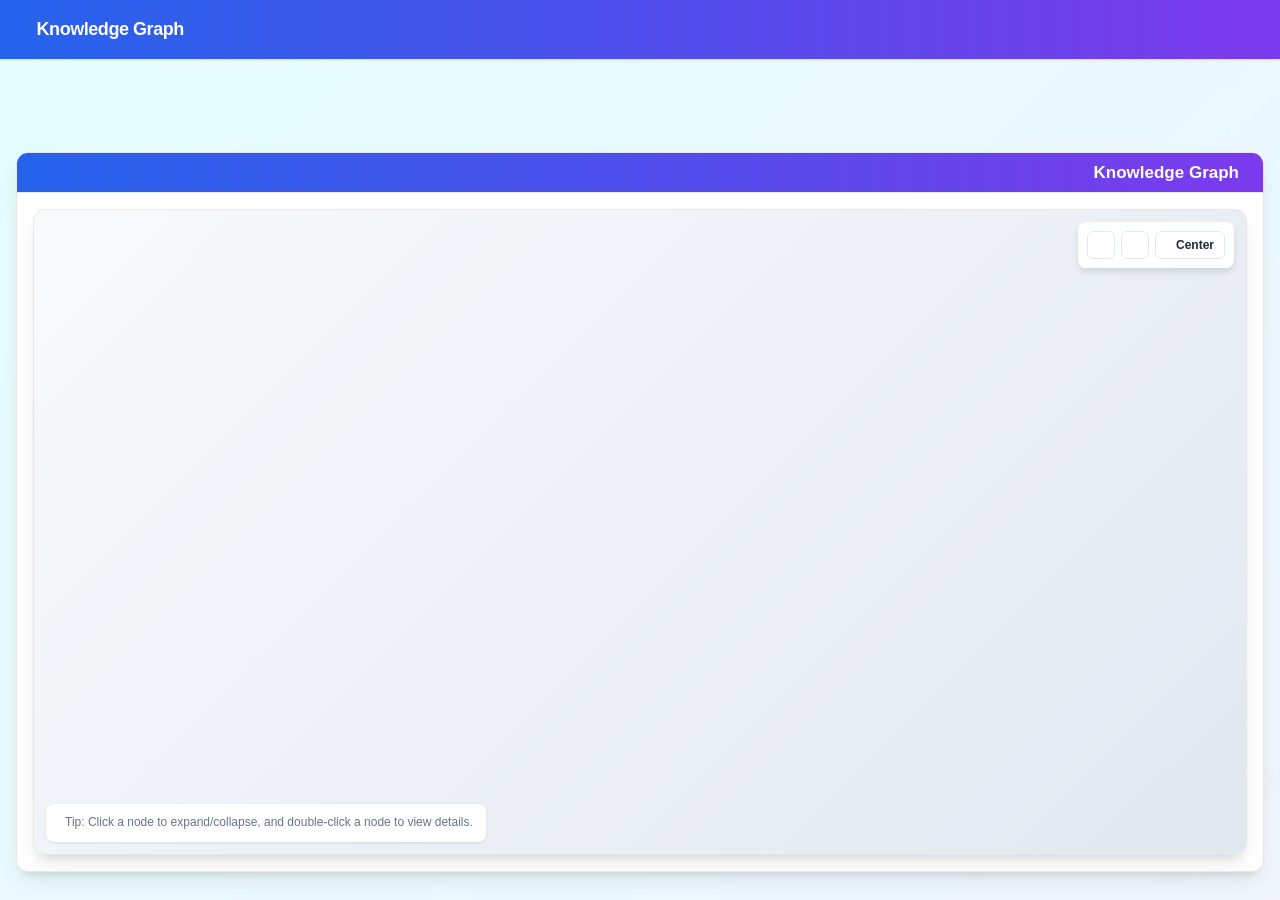
==== frontend/pages/knowledge_graph.html @ 53c4084c "截图1" ====
<!DOCTYPE html>
<html lang="zh-CN">

<head>
  <meta charset="UTF-8">
  <meta name="viewport" content="width=device-width, initial-scale=1.0">
  <title>Module Integration Template -sync-PBL Learning Platform</title>
  <script src="../js/modules/cytoscape.min.js"></script>
  <link rel="stylesheet" href="../css/styles.css">
  <!-- Iconify图标库 -->
  <script src="../js/modules/iconify-icon.min.js"></script>
</head>

<body>
  <div class="main-container">
    <!-- 顶部标题栏 -->
    <header class="top-header">
      <h1 class="header-title" id="headerTitle">
        <iconify-icon icon="mdi:graph" width="24" height="24"></iconify-icon>
        Knowledge Graph
      </h1>
      <div class="user-profile">
        <iconify-icon icon="mdi:account-circle" width="36" height="36"></iconify-icon>
      </div>
    </header>

    <!-- 内容区域 -->
    <div class="content-container">
      <div class="index-container panel">
        <div class="panel-header">
          <iconify-icon icon="mdi:progress-check" width="20" height="20"></iconify-icon>
          <h2>Knowledge Graph</h2>
        </div>
        <div class="group" id="cy">
          <!-- 工具栏 -->
          <div class="cy-toolbar">
            <button id="zoomIn" title="Enlarge" class="btn btn-small">
              <iconify-icon icon="mdi:magnify-plus" width="16" height="16"></iconify-icon>
            </button>
            <button id="zoomOut" title="Reduce" class="btn btn-small">
              <iconify-icon icon="mdi:magnify-minus" width="16" height="16"></iconify-icon>
            </button>
            <button id="centerGraph" title="Center" class="btn btn-small">
              <iconify-icon icon="mdi:select-search" width="16" height="16"></iconify-icon>
              Center
            </button>
          </div>

          <!-- 提示信息 -->
          <div class="cy-tip">
            <iconify-icon icon="mdi:information" width="16" height="16"></iconify-icon>
            <span>Tip: Click a node to expand/collapse, and double-click a node to view details.</span>
          </div>
          <!-- 知识点详情弹窗 -->
          <div id="knowledgeModal" class="modal">
            <div class="modal-content">
              <iconify-icon icon="mdi:book-open" width="32" height="32"
                style="color: var(--primary-color);"></iconify-icon>
              <h2 id="modalTitle"></h2>
              <p id="modalStatus"></p>
              <div class="modal-actions">
                <button id="learnBtn" class="btn btn-primary">
                  Learn
                </button>
                <button id="testBtn" class="btn btn-primary">
                  Test
                </button>
              </div>
            </div>
          </div>
        </div>
      </div>
    </div>
  </div>
  <!-- Cytoscape -->

  <!-- 加载知识图谱模块逻辑 -->
  <script type="module" src="../js/pages/knowledge_graph.js"></script>
</body>

</html>
---- frontend/css/styles.css ----
/* 统一样式：添加修改元素样式的时候请尽量使用规定好的样式，修改前先查看样式，避免重复定义 */
    :root {
        --background-color: #f8fafc;
        --panel-background: #ffffff;
        --content-background: #ffffff;
        --head-background: linear-gradient(90deg, #2563eb, #7c3aed);
        --primary-color: #4f46e5;
        --primary-hover: #3730a3;
        --secondary-color: #818cf8;
        --accent-color: #a78bfa;
        --success-color: #10b981;
        --warning-color: #f59e0b;
        --error-color: #ef4444;
        --text-color: #1e293b;
        --text-light: #64748b;
        --border-color: #e5e7eb;
        --card-bg: #ffffff;
        --card-shadow: 0 10px 25px -5px rgba(0, 0, 0, 0.1), 0 8px 10px -6px rgba(0, 0, 0, 0.1);
        --shadow-light: 0 1px 3px rgba(0, 0, 0, 0.1);
        --shadow-medium: 0 4px 6px rgba(0, 0, 0, 0.1);
        --header-height: 64px;
        --header-font-size: 18px;
        --title-font-size: 18px;
        --ai-messages: #a4fc95;
        --user-messages: #ababab;

        /* AI消息配色 */
        --ai-message-bg: #f1f5f9;
        --ai-message-text: #1e293b;
        --ai-message-border: #e2e8f0;
        --user-message-bg: #2563eb;
        --user-message-text: #ffffff;
        --user-message-border: #7c3aed;

        /* 字体 */
        --font-family: 'Inter', -apple-system, BlinkMacSystemFont, 'Segoe UI', Roboto, Oxygen, Ubuntu, sans-serif;
        --font-size-xs: 12px;
        --font-size-sm: 14px;
        --font-size-base: 16px;
        --font-size-lg: 17px;
        --font-size-xl: 20px;
        --font-size-2xl: 24px;
        --font-size-3xl: 30px;

        /* 间距 */
        --spacing-xs: 4px;
        --spacing-sm: 8px;
        --spacing-md: 16px;
        --spacing-lg: 24px;
        --spacing-xl: 32px;
        --spacing-2xl: 40px;

        /* 圆角 */
        --border-radius-sm: 6px;
        --border-radius-md: 8px;
        --border-radius-lg: 12px;
        --border-radius-xl: 16px;
        --border-radius-2xl: 20px;
    }


    * {
        margin: 0;
        padding: 0;
        box-sizing: border-box;
    }

    body {
        font-family: var(--font-family);
        font-size: var(--font-size-base);
        color: var(--text-color);
        background-color: var(--background-color);
        line-height: 1.6;
        overflow: hidden;
    }

    .main-container {
        display: flex;
        flex-direction: column;
        width: 100%;
        height: 100vh;
        overflow: hidden;
        position: relative;
        /* 添加相对定位，使其子元素可以使用绝对定位 */
        background: linear-gradient(-45deg, #667eea, #764ba2, #f093fb, #f5576c, #4facfe, #00f2fe);
        background-size: 400% 400%;
        animation: gradientShift 8s ease-in-out infinite;
    }

    .main-container::before {
        content: '';
        position: absolute;
        top: 0;
        left: 0;
        right: 0;
        bottom: 0;
        background: rgba(255, 255, 255, 0.9);
        backdrop-filter: blur(20px);
        z-index: 1;
    }

    .main-container>* {
        position: relative;
        z-index: 2;
    }

    /* 顶部标题栏样式 */
    .top-header {
        display: flex;
        justify-content: space-between;
        align-items: center;
        height: var(--header-height);
        padding: 0 var(--spacing-xl);
        ;
        background: var(--head-background);
        color: white;
        box-shadow: var(--shadow-light);
        position: relative;
        z-index: 50;
        transform: 0.5s ease-in-out;
    }

    .header-title {
        font-size: var(--header-font-size);
        font-weight: 600;
        color: white;
        letter-spacing: -0.025em;
        z-index: 10;
        /* 确保标题在最上层 */
        flex-shrink: 0;
        /* 防止标题被压缩 */
        left: 20px;
        /* 设置左侧固定位置 */
    }

    /* 标题链接样式 */
    .header-title {
        cursor: pointer;
        transition: all 0.2s ease;
    }

    .header-title:hover {
        opacity: 0.8;
        transform: scale(1.02);
    }

    .user-profile {
        display: flex;
        align-items: center;
        gap: var(--spacing-sm);
        font-size: var(--font-size-sm);
        z-index: 10;
        /* 确保用户信息在最上层 */
        flex-shrink: 0;
        /* 防止用户信息被压缩 */
        right: 20px;
        /* 设置右侧固定位置 */
    }

    .top-header-lean {
        display: flex;
        justify-content: space-between;
        align-items: center;
        height: var(--header-height);
        padding: 0 var(--spacing-xl);
        background: var(--head-background);
        color: white;
        box-shadow: var(--shadow-light);
        position: absolute;
        /* 保持绝对定位 */
        top: 0;
        left: 0;
        right: 0;
        z-index: 20;
        /* 确保标题栏位于较高层级 */
        transition: height 0.3s ease;
    }

    .top-header-lean:hover {
        height: 64px;
        /* 保持原始高度 */
        transition: height 0.3s ease;
        position: absolute;
        width: 100%;
        z-index: 100;
    }

    .mini-knowledge-graph {
        /* 修改为在标题栏内居中显示 */
        margin: auto;
        width: 60% !important;
        height: 40px !important;
        background: linear-gradient(135deg, #f8fafc 0%, #e2e8f0 100%);
        border: 1px solid var(--border-color);
        border-radius: var(--border-radius-lg);
        box-shadow: var(--shadow-medium);
        display: block;
        z-index: 5;
        overflow: hidden;
        transition: height 0.3s ease, box-shadow 0.3s ease, top 0.3s ease;
        position: relative;
    }

    .mini-knowledge-graph.expanded {
        top: calc(50% + 90px) !important;
        height: 220px !important;
        box-shadow: 0 20px 25px -5px rgba(0, 0, 0, 0.1), 0 10px 10px -6px rgba(0, 0, 0, 0.1);
    }

    .mini-graph-toggle {
        position: absolute;
        top: 6px;
        right: 10px;
        width: 28px;
        height: 28px;
        display: flex;
        align-items: center;
        justify-content: center;
        cursor: pointer;
        z-index: 15;
        border-radius: 50%;
        transition: transform 0.3s ease, background-color 0.3s ease, box-shadow 0.3s ease;
        background-color: #ffffff;
        /* 完全不透明的白色背景 */
        border: 1px solid rgba(79, 70, 229, 0.3);
        /* 边框使用品牌色 */
        box-shadow: 0 2px 6px rgba(79, 70, 229, 0.15);
        /* 阴影使用品牌色 */
    }

    .mini-graph-toggle iconify-icon {
        color: #4f46e5 !important;
        /* 确保图标使用品牌色 */
        opacity: 1 !important;
        /* 确保完全不透明 */
        filter: drop-shadow(0 1px 1px rgba(0, 0, 0, 0.1));
        /* 添加微小阴影提高可见度 */
    }

    .mini-graph-toggle:hover {
        background-color: rgba(79, 70, 229, 0.1);
        /* 悬停时改变背景色 */
        transform: scale(1.1);
        box-shadow: 0 3px 8px rgba(79, 70, 229, 0.25);
        /* 悬停时增强阴影效果 */
    }

    .mini-graph-toggle:hover iconify-icon {
        color: #3730a3 !important;
        /* 悬停时加深图标颜色 */
    }

    /* 修改旋转方向 */
    .mini-graph-toggle.rotated {
        transform: rotate(180deg);
    }

    .mini-graph-container {
        width: 100%;
        height: 100%;
        position: relative;
        padding: 0;
        /* 移除内边距 */
        box-sizing: border-box;
        /* 确保边框和内边距不会增加元素尺寸 */
    }


    .mini-graph-tooltip {
        position: absolute;
        background: rgba(255, 255, 255, 0.95);
        border: 1px solid var(--border-color);
        border-radius: var(--border-radius-md);
        font-size: var(--font-size-sm);
        box-shadow: var(--shadow-medium);
        z-index: 1000;
        pointer-events: none;
        opacity: 0;
        transition: opacity 0.2s ease;
        max-width: 200px;
    }

    /* 简化图谱的节点样式 */
    .mini-node {
        font-family: var(--font-family);
    }

    .mini-node[type="chapter"] {
        width: 50px !important;
        /* 显著增大章节节点 */
        height: 50px !important;
        font-size: 12px !important;
        font-weight: bold;
    }

    .mini-node[type="knowledge"] {
        width: 35px !important;
        /* 显著增大知识点节点 */
        height: 35px !important;
        font-size: 10px !important;
    }

    .mini-node.learned {
        background-color: #10b981 !important;
        border-color: #059669 !important;
    }

    .mini-node.unlocked {
        background-color: #3b82f6 !important;
        border-color: #2563eb !important;
    }

    .mini-node.locked {
        background-color: #9ca3af !important;
        border-color: #6b7280 !important;
    }

    .mini-node.current {
        background-color: #f59e0b !important;
        border-color: #d97706 !important;
    }

    /* 简化图谱的边样式 */
    .mini-edge {
        width: 3px;
        line-color: var(--primary-color);
        target-arrow-shape: triangle;
        target-arrow-color: var(--primary-color);
        arrow-scale: 2;
        curve-style: bezier !important;
    }

    /* 响应式调整 */
    @media (max-width: 1024px) {
        .mini-knowledge-graph {
            width: calc(100% - 250px) !important;
            /* 进一步减小宽度 */
            height: 90%;
            /* 高度保持一致 */
            margin-left: 2%;
        }
    }

    @media (max-width: 768px) {
        .mini-knowledge-graph {
            width: calc(100% - 230px) !important;
            /* 在小屏幕上预留空间但稍少一点 */
            height: 90%;
            /* 高度保持一致 */
            margin-left: 2%;
        }

        .top-header-lean:hover {
            height: 200px;
            /* 保持一致的高度 */
        }
    }

    /* 修改为不改变位置的悬停效果 */
    .mini-knowledge-graph:hover,
    .top-header-lean:hover .mini-knowledge-graph:hover {
        box-shadow: var(--card-shadow) !important;
    }

    /* 内容容器样式 */
    .content-container {
        display: flex;
        gap: var(--spacing-md);
        /* 主内容区域与侧边栏之间的间距 */
        padding-top: calc(var(--header-height) + var(--spacing-md));
        /* 为顶部标题栏留出空间 */
        padding-left: var(--spacing-md);
        padding-right: var(--spacing-md);
        padding-bottom: var(--spacing-md);
        height: 100vh;
        /* 使用全屏高度 */
        overflow: hidden;
        width: 100%;
        box-sizing: border-box;
        /* 确保内边距不会增加元素实际大小 */
    }

    /* 栏目容器样式 */
    .panel {
        background: var(--card-bg);
        border-radius: var(--border-radius-lg);
        box-shadow: var(--card-shadow);
        border: 1px solid var(--border-color);
        margin: var(--spacing-);
        display: flex;
        /* 水平布局 */
        flex-direction: column;
        /* 垂直布局 */
    }

    .panel-header {
        display: flex;
        max-height: 40px;
        /* 从60px减少到50px，让标题栏更紧凑 */
        justify-content: space-between;
        background: var(--head-background);
        align-items: center;
        font-size: var(--font-size-sm);
        color: white;
        padding: var(--spacing-md) var(--spacing-lg);
        border-bottom: 1px solid var(--border-color);
    }

    .panel-header h2 {
        font-size: var(--font-size-lg);
        font-weight: 600;
        margin: 0;
    }

    .panel-content {
        padding: var(--spacing-lg);
        min-height: 150px;
        height: auto;
        overflow-y: auto;
        background-color: var(--content-background);
        font-size: var(--font-size-sm);
    }

    /* 栏目容器布局 */
    /* index页面布局样式 */
    .index-container {
        width: 90%;
        margin: 1% auto;
        overflow: hidden;
        flex: 1;
        max-width: 1400px;
    }

    .index-form {
        display: flex;
        flex-direction: column;
        align-items: center;
        justify-content: center;
        text-align: center;
        width: 100%;
        /* 可以根据需要调整宽度 */
        height: 100%;
        /* 可以根据需要调整高度 */
    }

    /* 学习入口容器 */
    .entry-container {
        padding: var(--spacing-2xl);
        display: flex;
        justify-content: center;
        align-items: center;
        min-height: 400px;
    }

    .entry-content {
        width: 100%;
        max-width: 500px;
        text-align: center;
    }


    /* 欢迎区域 */
    .welcome-section {
        margin-bottom: var(--spacing-2xl);
    }

    .welcome-icon {
        color: var(--primary-color);
        margin-bottom: var(--spacing-lg);
        opacity: 0.9;
    }

    .welcome-section h2 {
        font-size: var(--font-size-2xl);
        font-weight: 700;
        color: var(--text-color);
        margin-bottom: var(--spacing-sm);
        letter-spacing: -0.025em;
    }

    .welcome-section p {
        color: var(--text-light);
        font-size: var(--font-size-base);
        line-height: 1.6;
        max-width: 600px;
        margin: 0 auto;
    }

    /* 表单区域 */
    .form-section {
        background: white;
        border-radius: var(--border-radius-xl);
        padding: var(--spacing-2xl);
        box-shadow: var(--card-shadow);
        border: 1px solid var(--border-color);
    }

    /* 输入行 */
    .input-row {
        display: grid;
        grid-template-columns: 1fr 1fr;
        gap: var(--spacing-md);
        margin-bottom: var(--spacing-xl);
    }

    .input-group,
    .select-group {
        position: relative;
        display: flex;
        align-items: center;
    }

    .input-group iconify-icon,
    .select-group iconify-icon {
        position: absolute;
        left: var(--spacing-md);
        color: var(--text-light);
        z-index: 2;
        pointer-events: none;
    }

    /* 输入框样式 */
    #nickname-input {
        width: 100%;
        padding: var(--spacing-md) var(--spacing-md) var(--spacing-md) var(--spacing-2xl);
        font-size: var(--font-size-base);
        border: 2px solid var(--border-color);
        border-radius: var(--border-radius-lg);
        background: white;
        color: var(--text-color);
        transition: all 0.2s ease;
        box-sizing: border-box;
    }

    #nickname-input:focus {
        outline: none;
        border-color: var(--primary-color);
        box-shadow: 0 0 0 3px rgba(79, 70, 229, 0.1);
    }

    #nickname-input:hover {
        border-color: var(--secondary-color);
    }

    /* 选择器样式 */
    #theme-selector {
        width: 100%;
        padding: var(--spacing-md) var(--spacing-2xl) var(--spacing-md) var(--spacing-2xl);
        font-size: var(--font-size-base);
        border: 2px solid var(--border-color);
        border-radius: var(--border-radius-lg);
        background: white;
        color: var(--text-color);
        cursor: pointer;
        transition: all 0.2s ease;
        appearance: none;
        background-image: url("data:image/svg+xml;charset=UTF-8,%3csvg xmlns='http://www.w3.org/2000/svg' viewBox='0 0 24 24' fill='none' stroke='%236b7280' stroke-width='2' stroke-linecap='round' stroke-linejoin='round'%3e%3cpolyline points='6,9 12,15 18,9'%3e%3c/polyline%3e%3c/svg%3e");
        background-repeat: no-repeat;
        background-position: right var(--spacing-md) center;
        background-size: 16px;
        box-sizing: border-box;
    }

    #theme-selector:focus {
        outline: none;
        border-color: var(--primary-color);
        box-shadow: 0 0 0 3px rgba(79, 70, 229, 0.1);
    }

    #theme-selector:hover {
        border-color: var(--secondary-color);
    }

    /* 开始按钮 */
    .start-button {
        width: 100%;
        padding: var(--spacing-lg) var(--spacing-xl);
        font-size: var(--font-size-lg);
        font-weight: 600;
        background: var(--primary-color);
        color: white;
        border: none;
        border-radius: var(--border-radius-lg);
        cursor: pointer;
        transition: all 0.3s ease;
        display: flex;
        align-items: center;
        justify-content: center;
        gap: var(--spacing-sm);
        box-shadow: 0 4px 12px rgba(79, 70, 229, 0.2);
    }

    .start-button:hover:not(:disabled) {
        background: var(--primary-hover);
        transform: translateY(-2px);
        box-shadow: 0 6px 16px rgba(79, 70, 229, 0.3);
    }

    .start-button:active:not(:disabled) {
        transform: translateY(0);
    }

    .start-button:disabled {
        background: #d1d5db;
        cursor: not-allowed;
        transform: none;
        box-shadow: none;
        opacity: 0.7;
    }

    .start-button:disabled iconify-icon {
        opacity: 0.6;
    }

    /* 面板底部样式 */
    .panel-footer {
        padding: var(--spacing-md);
        border-top: 1px solid var(--border-color);
        background-color: var(--panel-background);
        border-bottom-left-radius: var(--border-radius-md);
        border-bottom-right-radius: var(--border-radius-md);
    }

    /* 解题思路按钮样式 */
    #problem-solving-hint-btn {
        display: flex;
        align-items: center;
        justify-content: center;
        gap: var(--spacing-sm);
        width: 100%;
        padding: var(--spacing-md);
        background-color: var(--secondary-color);
        color: white;
        border: none;
        border-radius: var(--border-radius-md);
        font-weight: 600;
        font-size: var(--font-size-sm);
        cursor: pointer;
        transition: all 0.2s ease;
        box-shadow: var(--shadow-light);
    }

    #problem-solving-hint-btn:hover {
        background-color: #6366f1;
        transform: translateY(-1px);
        box-shadow: var(--shadow-medium);
    }

    #problem-solving-hint-btn:active {
        transform: translateY(0);
        box-shadow: var(--shadow-light);
    }

    #problem-solving-hint-btn:focus {
        outline: 2px solid rgba(99, 102, 241, 0.5);
        outline-offset: 2px;
    }

    /* 询问AI按钮样式 */
    #ask-ai-btn {
        display: flex;
        align-items: center;
        justify-content: center;
        gap: var(--spacing-sm);
        width: 100%;
        padding: var(--spacing-md);
        background-color: var(--primary-color);
        color: white;
        border: none;
        border-radius: var(--border-radius-md);
        font-weight: 600;
        font-size: var(--font-size-sm);
        cursor: pointer;
        transition: all 0.2s ease;
    }

    #ask-ai-btn:hover {
        background-color: var(--primary-hover);
        transform: translateY(-1px);
        box-shadow: var(--shadow-medium);
    }

    #ask-ai-btn:active {
        transform: translateY(0);
        box-shadow: var(--shadow-light);
    }

    #ask-ai-btn:focus {
        outline: 2px solid rgba(79, 70, 229, 0.5);
        outline-offset: 2px;
    }

    #ask-ai-btn:hover {
        background-color: var(--primary-hover);
        transform: translateY(-1px);
        box-shadow: var(--shadow-medium);
    }

    #ask-ai-btn:active {
        transform: translateY(0);
        box-shadow: var(--shadow-light);
    }

    #ask-ai-btn:focus {
        outline: 2px solid rgba(79, 70, 229, 0.5);
        outline-offset: 2px;
    }


    /* 响应式调整 */
    @media (max-width: 640px) {
        .entry-container {
            padding: var(--spacing-lg);
        }

        .input-row {
            grid-template-columns: 1fr;
            gap: var(--spacing-md);
        }

        .form-section {
            padding: var(--spacing-xl);
        }

        .welcome-section h2 {
            font-size: var(--font-size-xl);
        }
    }

    /* 动画效果 */
    @keyframes spin {
        from {
            transform: rotate(0deg);
        }

        to {
            transform: rotate(360deg);
        }
    }

    .spin {
        animation: spin 1s linear infinite;
    }

    @keyframes gradientShift {
        0% {
            background-position: 0% 50%;
        }

        25% {
            background-position: 100% 50%;
        }

        50% {
            background-position: 100% 100%;
        }

        75% {
            background-position: 0% 100%;
        }

        100% {
            background-position: 0% 50%;
        }
    }

    @keyframes fadeIn {
        from {
            opacity: 0;
            transform: translateY(20px);
        }

        to {
            opacity: 1;
            transform: translateY(0);
        }
    }

    .welcome-content>* {
        animation: fadeIn 0.6s ease-out;
    }

    .welcome-content>*:nth-child(1) {
        animation-delay: 0.1s;
    }

    .welcome-content>*:nth-child(2) {
        animation-delay: 0.2s;
    }

    .welcome-content>*:nth-child(3) {
        animation-delay: 0.3s;
    }

    /* 主题选择交互效果增强 */
    .theme-select:not(:disabled) {
        box-shadow: 0 2px 4px rgba(0, 0, 0, 0.05);
    }

    .theme-select:not(:disabled):focus {
        transform: translateY(-1px);
        box-shadow: 0 4px 12px rgba(79, 70, 229, 0.15);
    }

    .preview-card.active {
        animation: cardActivate 0.3s ease-out;
    }

    @keyframes cardActivate {
        0% {
            transform: scale(0.98);
        }

        50% {
            transform: scale(1.05);
        }

        100% {
            transform: scale(1);
        }
    }

    /* 按钮状态增强 */
    .start-btn.btn-disabled,
    .start-btn:disabled {
        opacity: 0.6;
        cursor: not-allowed;
        transform: none !important;
        box-shadow: none !important;
    }

    /* 响应式调整 */
    @media (max-width: 768px) {
        .index-container {
            width: 95%;
        }

        .entry-container {
            padding: var(--spacing-lg);
            min-height: 300px;
        }

        .entry-content {
            max-width: 100%;
        }

        .welcome-section p {
            max-width: 90%;
            font-size: var(--font-size-sm);
        }

        .welcome-content {
            padding: var(--spacing-lg);
            gap: var(--spacing-xl);
        }

        .intro-section {
            grid-template-columns: 1fr;
            gap: var(--spacing-md);
        }

        .intro-card {
            padding: var(--spacing-lg);
        }

        .theme-selection {
            padding: var(--spacing-lg);
        }

        .theme-preview-cards {
            grid-template-columns: 1fr;
            gap: var(--spacing-md);
        }

        .start-btn {
            font-size: var(--font-size-base);
            padding: var(--spacing-md) var(--spacing-lg);
            min-width: auto;
        }
    }

    .group {
        flex-grow: 1;
        margin: var(--spacing-md);
        border-radius: var(--border-radius-md);
        min-width: 80%;
        max-width: 100%;
        border: 1px solid var(--border-color);
        background: var(--panel-background);
    }

    /* 自定义弹窗样式 */
    .modal {
        display: none;
        position: fixed;
        z-index: 1000;
        left: 0;
        top: 0;
        width: 100%;
        height: 100%;
        background-color: rgba(0, 0, 0, 0.4);
        backdrop-filter: blur(4px);
    }

    .modal-content {
        background-color: var(--content-background);
        margin: 15% auto;
        padding: var(--spacing-xl);
        border-radius: var(--border-radius-lg);
        width: 400px;
        text-align: center;
        box-shadow: var(--card-shadow);
    }

    .modal-actions {
        margin-top: var(--spacing-lg);
        display: flex;
        gap: var(--spacing-md);
        justify-content: center;
        align-items: center;
    }

    .modal-actions button {
        padding: var(--spacing-sm) var(--spacing-lg);
        border-radius: var(--border-radius-md);
        font-weight: 600;
        cursor: pointer;
        transition: all 0.2s ease;
        min-width: 80px;
        flex: 1;
        max-width: 120px;
        font-size: var(--font-size-sm);
        border: none;
    }

    /* 修改返回按钮样式，使其更明显 */
    .modal-actions .btn-secondary {
        background-color: #f1f5f9;
        color: #475569;
        border: 1px solid #cbd5e1;
    }

    .modal-actions .btn-secondary:hover {
        background-color: #e2e8f0;
        transform: translateY(-2px);
        box-shadow: 0 4px 6px rgba(0, 0, 0, 0.1);
    }

    .learn-btn,
    .test-btn,
    .review-btn {
        background-color: var(--primary-color);
        color: white;
    }

    .learn-btn:hover,
    .test-btn:hover,
    .review-btn:hover {
        background-color: var(--primary-hover);
        transform: translateY(-2px);
    }

    .disabled {
        background-color: var(--text-lighter) !important;
    }

    /* 知识图谱容器样式 */
    .knowledge-graph-container {
        position: fixed;
        top: 50%;
        left: 53%;
        transform: translate(-50%, -50%);
        width: 92%;
        /* 进一步增大知识图谱区域 */
        height: 90%;
        /* 进一步增大知识图谱区域 */
        z-index: 1000;
        display: none;
    }

    .knowledge-graph-container .index-container {
        width: 100%;
        height: 100%;
        margin: 0;
    }

    .knowledge-graph-container .group {
        height: calc(100% - 40px);
        margin: var(--spacing-md);
    }

    .knowledge-graph-container #cy {
        height: 100%;
    }

    /* 知识图谱关闭按钮样式 */
    #closeGraph {
        display: flex;
        align-items: center;
        justify-content: center;
        width: 50px;
        height: 32px;
        padding: 0;
        background-color: rgba(255, 255, 255, 0.2);
        border: 1px solid rgba(255, 255, 255, 0.3);
        border-radius: var(--border-radius-md);
        color: white;
        cursor: pointer;
        transition: all 0.2s ease;
        font-size: var(--font-size-sm);
        font-weight: 400;
    }

    #closeGraph:hover {
        background-color: rgba(255, 255, 255, 0.3);
        transform: translateX(-2px);
    }

    #closeGraph iconify-icon {
        display: flex;
        align-items: center;
        justify-content: center;
        width: 20px;
        height: 20px;
    }

    #knowledgeModal {
        display: none;
    }

    /* 知识图谱容器样式增强 */
    #cy {
        border-radius: var(--border-radius-lg);
        overflow: hidden;
        background: linear-gradient(135deg, #f8fafc 0%, #e2e8f0 100%);
        box-shadow: var(--card-shadow);
        border: 1px solid var(--border-color);
        position: relative;
    }

    /* 图谱工具栏样式（如果需要添加工具栏） */
    .cy-toolbar {
        position: absolute;
        top: 12px;
        right: 12px;
        z-index: 1000;
        display: flex;
        gap: 6px;
        padding: 8px;
        background: rgba(255, 255, 255, 0.95);
        border-radius: var(--border-radius-md);
        box-shadow: var(--shadow-medium);
        backdrop-filter: blur(4px);
        border: 1px solid rgba(255, 255, 255, 0.5);
    }

    .cy-toolbar button {
        padding: 6px 10px;
        border: 1px solid var(--border-color);
        background: white;
        border-radius: var(--border-radius-sm);
        cursor: pointer;
        transition: all 0.2s ease;
        font-size: var(--font-size-xs);
        display: flex;
        align-items: center;
        justify-content: center;
        color: var(--text-color);
    }

    .cy-toolbar button:hover {
        background: var(--primary-color);
        color: white;
        border-color: var(--primary-color);
        transform: translateY(-1px);
        box-shadow: var(--shadow-light);
    }

    /* 图谱提示信息样式 */
    .cy-tip {
        position: absolute;
        bottom: 12px;
        left: 12px;
        z-index: 1000;
        padding: 8px 12px;
        background: rgba(255, 255, 255, 0.95);
        border-radius: var(--border-radius-md);
        font-size: var(--font-size-xs);
        color: var(--text-light);
        box-shadow: var(--shadow-light);
        display: flex;
        align-items: center;
        gap: 6px;
        backdrop-filter: blur(4px);
        border: 1px solid rgba(255, 255, 255, 0.5);
    }

    /* ide页面布局样式 */
    /* 左侧面板样式 */
    .left-panel {
        width: 25%;
        min-width: 300px;
        overflow-y: auto;
        display: flex;
        flex-direction: column;
    }

    /* 中间面板样式 */
    .mid-panel {
        width: 45%;
        overflow: hidden;
        flex: 1;
    }

    /* 右侧面板样式 */
    .right-panel {
        width: 30%;
        overflow: hidden;
        flex: 1;
    }

    /* 测试要求区域 */
    .test-requirements-container {
        margin-bottom: var(--spacing-md);
        height: 50%;
        overflow: hidden;
        background: var(--panel-background);
    }

    .test-results-container {
        height: 50%;
        overflow: hidden;
        background: var(--panel-background);
    }

    #test-results-content {
        max-height: 300px;
        /* 根据需要调整最大高度 */
        overflow-y: auto;
        /* 当内容超出容器高度时，显示垂直滚动条 */
        scrollbar-width: thin;
        /* Firefox */
        scrollbar-color: #888 #eee;
        /* 滚动条轨道和滑块的颜色 */
    }

    .requirement-content {
        display: flex;
        flex-direction: column;
        align-items: center;
        justify-content: center;
        padding: var(--spacing-md);
        /* 减小内边距 */
        color: var(--text-light);
        text-align: center;
    }


    /* learn页面栏目布局 */
    /* 左侧组合列（占 60% 宽） */
    .left-group {
        display: flex;
        flex-direction: column;
        width: 70%;
        min-width: 400px;
        gap: var(--spacing-md);
        height: 100%;
    }

    /* 上排：预览 + 代码（等分） */
    .top-row {
        display: flex;
        gap: var(--spacing-md);
        height: 60%;
        min-height: 200px;
        /* 减少最小高度从240px到200px */
        align-items: stretch;
    }

    /* 合并的预览和代码展示面板样式 */
    .preview-code-panel {
        flex: 1 1 0;
        display: flex;
        border-radius: var(--border-radius-lg);
        overflow: hidden;
        min-height: 240px;
    }

    /* 新的示例页面探索面板样式 */
    .example-exploration-panel {
        flex: 1 1 0;
        min-height: 200px;
        /* 减少最小高度从240px到200px */
        border-radius: var(--border-radius-lg);
        /* 确保整个面板有圆角 */
        overflow: hidden;
        /* 确保内容不会超出圆角边界 */
    }

    /* 探索内容区域 - 水平布局：左侧预览 + 右侧代码 */
    .exploration-content {
        display: flex;
        height: calc(100% - 60px);
        /* 减去标题栏高度 */
        border-radius: 0 0 var(--border-radius-lg) var(--border-radius-lg);
        overflow: hidden;
    }

    /* 修复代码区域内的info-content样式 */
    .code-section .info-content {
        flex: 1;
        padding: var(--spacing-lg) var(--spacing-xl);
        overflow-y: auto;
        min-height: 0;
        /* 允许flex子元素收缩 */
        display: flex;
        flex-direction: column;
    }

    /* 预览区域样式 - 适应新的exploration-content布局 */
    .preview-section {
        flex: 2 1 0;
        min-width: 300px;
        box-sizing: border-box;
        background: var(--content-background);
        overflow: hidden; /* 确保内容不会溢出 */
    }

    /* 代码展示区域样式 - 适应新的exploration-content布局 */
    .code-section {
        flex: 1 1 0;
        overflow: hidden;
        min-width: 250px;
        background: var(--content-background);
        border-left: 1px solid var(--border-color);
        /* 添加分隔线 */
        display: flex;
        flex-direction: column;
    }

    /* 代码展示面板底部区域 */
    .code-panel-footer {
        margin-top: auto;
        padding: var(--spacing-lg) var(--spacing-lg) var(--spacing-lg) var(--spacing-lg);
        /* 使用统一的左右内边距 */
        background: var(--content-background);
        display: flex;
        flex-direction: column;
        align-items: flex-end;
        /* 确保按钮靠右对齐 */
        border-top: 1px solid var(--border-color);
        /* 添加顶部分隔线 */
        gap: var(--spacing-sm);
        /* 在按钮区域和开关区域之间添加间隔 */
        width: calc(100% + var(--spacing-xs));
        /* 稍微扩宽底部区域，与上面的内容区域一致 */
        margin-right: -var(--spacing-xs);
        /* 根据宽度增加调整偏移量 */
        box-sizing: border-box;
        /* 确保宝箱模型计算正确 */
    }

    .selector-controls {
        display: flex;
        gap: var(--spacing-sm);
        margin-bottom: var(--spacing-md);
        justify-content: flex-end;
        align-items: center;
        /* 确保按钮垂直对齐 */
        width: 100%;
        /* 让容器占满全宽，确保右对齐有效 */
    }

    .selector-controls .btn {
        flex: 0 0 auto;
        min-width: 100px;
        margin: 0;
        /* 移除所有margin，使用gap控制间距 */
    }

    /* 聊天面板样式 */
    .chat-panel {
        width: 30%;
        overflow: hidden;
        /* 确保聊天面板不会覆盖知识点面板 */
        position: relative;
        z-index: 5;
    }

    /* 知识区域 */
    /* 知识点展示（下排跨两列，宽度=左+中） */
    .knowledge-panel {
        height: 40%;
        flex: 1 1 0;
        min-height: 200px;
        /* 确保最小高度 */
        box-sizing: border-box;
        overflow: hidden;
        /* 与上排 preview-code-panel 右边界对齐 */
        align-self: stretch;
        /* 确保知识点面板始终可见 */
        position: relative;
        z-index: 10;
        /* 确保默认状态下所有等级卡片都可见 */
    }

    /* 确保默认状态下所有等级卡片都可见 */
    .knowledge-panel:not(.expanded) .level-card {
        display: flex !important;
        opacity: 1 !important;
        visibility: visible !important;
    }

    .knowledge-panel:not(.expanded) .arrow {
        display: block !important;
        opacity: 1 !important;
        visibility: visible !important;
    }

    /* 确保知识点面板在默认状态下可见 */
    .knowledge-panel {
        display: flex !important;
        opacity: 1 !important;
        visibility: visible !important;
        min-height: 200px !important;
        background: var(--content-background) !important;
    }

    /* 确保知识点面板内容在默认状态下可见 */
    .knowledge-panel .levels-flow {
        display: flex !important;
        opacity: 1 !important;
        visibility: visible !important;
    }

    /* 确保等级卡片在默认状态下可见 */
    .knowledge-panel .level-card {
        display: flex !important;
        opacity: 1 !important;
        visibility: visible !important;
    }

    .ratio-16x9 {
        position: relative;
        width: 100%;
        /* 16:9 高/宽 = 9/16 → 用 padding-top 支撑高度 */
        padding-top: 56.25%;
        background: transparent;
        overflow: hidden;
    }

    .ratio-16x9>iframe#element-selector-iframe {
        position: absolute;
        top: 0;
        left: 0;
        width: 100%;
        height: 85%;
        border: none;
        display: block;
    }

    .info-tabs {
        display: flex;
        align-items: center;
        border-bottom: 1px solid var(--border-color);
    }

    .info-content {
        flex: 1;
        padding: var(--spacing-lg) var(--spacing-lg) var(--spacing-lg) var(--spacing-lg);
        /* 统一四个方向的内边距 */
        overflow-y: auto;
        max-height: none;
        /* 移除高度限制 */
        width: calc(100% + var(--spacing-xs));
        /* 稍微扩宽内容区域，让代码展示框与按钮对齐 */
        box-sizing: border-box;
        /* 确保宝箱模型计算正确 */
        margin-right: -var(--spacing-xs);
        /* 向右微调，让内容框稍微超出容器 */
    }

    .info-content h2 {
        margin-top: 0;
        font-size: var(--font-size-lg);
        color: var(--text-color);
    }

    .info-content ul {
        padding-left: var(--spacing-lg);
    }

    .info-footer {
        display: flex;
        align-items: center;
        justify-content: space-between;
        padding: var(--spacing-lg) var(--spacing-xl);
        border-top: 1px solid var(--border-color);
    }

    .info-footer select {
        font-size: var(--font-size-base);
        padding: var(--spacing-sm) var(--spacing-md);
        border-radius: var(--border-radius-md);
        border: 1px solid var(--border-color);
        background: var(--panel-background);
    }

    /* 等级容器样式 */
    .levels-container {
        height: 100%;
        /* 占满父容器高度 */
        display: flex;
        align-items: center;
        /* 垂直居中 */
        justify-content: center;
        /* 水平居中 */
        padding: var(--spacing-md);
        box-sizing: border-box;
    }

    /* 等级流展示 */
    .levels-flow {
        display: flex;
        align-items: center;
        /* 移除justify-content，让flex和gap自然控制分布 */
        gap: var(--spacing-sm);
        /* 减少卡片间距，让卡片更宽 */
        width: 100%;
        /* 占满整个容器宽度 */
        height: 90%;
        /* 增加高度比例到80% */
        max-height: none;
        /* 移除最大高度限制，让内容决定高度 */
        min-height: 130px;
        /* 适当增加最小高度 */
        box-sizing: border-box;
    }

    .levels-flow .arrow {
        font-size: calc(var(--font-size-xl) + 4px);
        /* 响应式箭头大小 */
        color: var(--text-lighter);
        flex: 0 0 var(--spacing-lg);
        /* 减小箭头宽度，给卡片更多空间 */
        text-align: center;
        /* 箭头居中 */
        line-height: 1;
    }

    .level-card {
        flex: 1 1 0;
        /* 保持弹性布局 */
        background: var(--card-bg);
        border: 1px solid var(--border-color);
        border-radius: var(--border-radius-lg);
        padding: var(--spacing-md);
        /* 默认使用collapsed状态的padding，避免刷新时闪烁 */
        display: flex;
        flex-direction: column;
        gap: var(--spacing-xs);
        /* 减少内部元素间距从spacing-sm到spacing-xs */
        /* 响应式高度：使用父容器的100%高度 */
        height: 100%;
        min-height: 100px;
        /* 最小高度保障 */
        cursor: pointer;
        transition: all 0.2s ease;
        /* 加快过渡速度到 0.2s */
        position: relative;
        z-index: 50;
        /* 确保卡片在最上层 */
        /* 强制所有卡片等宽 */
        width: 0;
        /* 强制宽度由flex计算 */
        box-sizing: border-box;
        /* 增加卡片宽度 */
        flex-grow: 1.2;
    }

    /* 在小屏幕上调整卡片布局 */
    @media (max-width: 1024px) {
        .levels-flow {
            width: 100%;
            /* 小屏幕上也占满宽 */
            height: 80%;
            /* 增加高度比例 */
            gap: var(--spacing-sm);
            /* 减少间距 */
            max-height: none;
            /* 移除最大高度限制，让内容决定高度 */
        }

        .level-card {
            /* 保持响应式高度 */
            min-height: 90px;
        }

        .levels-flow .arrow {
            font-size: var(--font-size-lg);
            /* 减小箭头大小 */
            flex: 0 0 var(--spacing-lg);
            /* 减小箭头宽度 */
        }
    }

    @media (max-width: 768px) {
        .levels-flow {
            flex-direction: column;
            width: 100%;
            /* 手机上也占满宽 */
            height: 85%;
            /* 增加高度比例 */
            gap: var(--spacing-sm);
            /* 进一步减小间距 */
            max-height: none;
            /* 移除最大高度限制，让内容决定高度 */
        }

        .level-card {
            /* 在垂直布局中使用固定高度 */
            width: 100%;
            height: auto;
            min-height: 90px;
            flex: 0 0 auto;
            /* 不拉伸 */
        }

        .levels-flow .arrow {
            transform: rotate(90deg);
            font-size: var(--font-size-base);
            flex: 0 0 var(--spacing-md);
        }
    }

    .level-card:hover {
        box-shadow: var(--card-shadow);
        transform: translateY(-2px);
    }

    .level-card.collapsed {
        /* collapsed状态使用默认样式，不需要特别设置高度 */
        padding: var(--spacing-md);
        height: 165px; /* 设置固定高度 */
    }

    .level-card.expanded {
        /* 展开时使用更紧凑的高度和内边距 */
        height: auto;
        min-height: 200px; /* 增加最小高度 */
        max-height: none;
        /* 移除最大高度限制，让内容决定高度 */
        padding: var(--spacing-xs) var(--spacing-md) 0 var(--spacing-md);
        /* 移除底部内边距 */
        z-index: 10;
        box-shadow: 0 8px 24px rgba(0, 0, 0, 0.15);
    }

    .level-header {
        display: flex;
        flex-direction: column;
        justify-content: center;
        align-items: center;
        width: 100%;
        flex: 0 0 auto;
        /* 不让header根据内容拉伸，保持固定大小 */
        text-align: center;
        /* 响应式高度：根据容器大小自适应 */
        min-height: calc(var(--spacing-xs) * 2);
        /* 大幅减少标题区域的最小高度 */
        padding: 0;
        /* 减少内边距 */
        margin-bottom: 0;
        /* 移除底部边距 */
    }

    .level-content {
        opacity: 1;
        max-height: none;
        /* 移除最大高度限制，让内容能够完全显示 */
        overflow-y: auto;
        /* 添加垂直滚动条 */
        transition: all 0.2s ease;
        /* 加快过渡速度 */
        word-wrap: break-word;
        /* 确保文本能换行 */
        overflow-wrap: break-word;
        margin-bottom: 0;
        /* 移除底部边距 */
    }

    .level-card.collapsed .level-content {
        opacity: 0;
        max-height: 0;
        overflow: hidden;
        transform: translateY(-10px);
    }

    .level-card.expanded .level-content {
        opacity: 1;
        max-height: none;
        /* 移除最大高度限制，让内容完全显示 */
        margin-top: 0;
        /* 移除顶部边距，使内容紧距标题 */
        margin-bottom: 0;
        /* 移除底部边距 */
        transform: translateY(0);
        overflow-y: auto;
        /* 添加垂直滚动条，确保过长内容可滚动查看 */
        word-wrap: break-word;
        /* 确保文本能够换行 */
        overflow-wrap: break-word;
        /* 确保长单词能够换行 */
        padding-bottom: 0;
        /* 移除底部内边距 */
    }

    .level-card h3 {
        margin: 0;
        font-size: var(--font-size-sm);
        /* 使用稍小的字体大小 */
        color: var(--text-color);
        font-weight: 600;
        color: #2c3e50;
        line-height: 1.2;
        /* 减小行高，使标题更紧凑 */
        padding: 0;
        /* 移除内边距 */
    }

    .level-description {
        font-size: var(--font-size-sm);
        color: var(--text-light);
        text-align: center;
        margin: calc(var(--spacing-xs) / 2) 0;
        /* 减小上下边距 */
        line-height: 1.4;
        flex: 0 0 auto;
        /* 不让描述拉伸 */
        /* 响应式高度：自适应内容 */
        display: flex;
        align-items: center;
        justify-content: center;
        overflow: hidden;
        /* 超出部分隐藏 */
        padding: 0 var(--spacing-xs);
        /* 左右内边距 */
    }

    .click-hint {
        font-size: var(--font-size-xs);
        color: var(--primary-color);
        text-align: center;
        margin-top: 0;
        /* 移除顶部边距 */
        padding: 0;
        opacity: 0.8;
        font-weight: 500;
        transition: all 0.3s ease;
        flex: 0 0 auto;
        /* 不让提示拉伸 */
        display: flex;
        align-items: center;
        justify-content: center;
        gap: var(--spacing-xs);
    }

    .level-card.collapsed .click-hint {
        opacity: 1;
    }

    .level-card.expanded .click-hint {
        opacity: 0;
    }

    .start-button {
        align-self: flex-end;
        margin: var(--spacing-md) var(--spacing-xl) var(--spacing-md) auto;
    }


    /* 为防止内容未能完全展示，增加内容区域的自适应宽度设置 */
    .content-text {
        white-space: pre-wrap;
        word-wrap: break-word;
        /* 确保长文本能换行 */
        overflow-wrap: break-word;
        max-width: 100%;
        /* 确保内容不会超出容器宽度 */
        font-size: var(--font-size-sm);
        line-height: 1.3;
        /* 进一步减小行高，使文本更紧凑 */
        color: var(--text-color);
        margin: 0;
        /* 移除内容文本的外边距 */
        padding: 0;
        /* 移除内容文本的内边距 */
        margin-bottom: 0;
        /* 确保底部无边距 */
    }

    /* 测试结果状态样式 */
    .result-item {
        display: flex;
        align-items: center;
        margin-bottom: var(--spacing-sm);
        padding: var(--spacing-sm);
        border-radius: var(--border-radius-sm);
    }

    .result-item.success {
        background-color: rgba(16, 185, 129, 0.1);
        border-left: 3px solid var(--success-color);
    }

    .result-item.error {
        background-color: rgba(239, 68, 68, 0.1);
        border-left: 3px solid var(--error-color);
    }

    .result-item.warning {
        background-color: rgba(245, 158, 11, 0.1);
        border-left: 3px solid var(--warning-color);
    }

    .result-icon {
        margin-right: var(--spacing-sm);
        font-weight: bold;
    }

    .result-message {
        flex: 1;
        font-size: var(--font-size-sm);
    }

    .test-status {
        padding: var(--spacing-xs) var(--spacing-sm);
        border-radius: var(--border-radius-sm);
        font-weight: 600;
        margin-top: var(--spacing-xs);
        display: inline-block;
        font-size: var(--font-size-xs);
    }

    .test-status.pass {
        background-color: rgba(16, 185, 129, 0.2);
        color: #065f46;
    }

    .test-status.fail {
        background-color: rgba(239, 68, 68, 0.2);
        color: #991b1b;
    }

    /* 新增测试结果通过/失败样式 */
    .test-result-passed {
        background-color: rgba(16, 185, 129, 0.1);
        border: 1px solid var(--success-color);
        border-radius: var(--border-radius-md);
        padding: var(--spacing-md);
        white-space: pre-wrap;
        font-size: var(--font-size-sm);
    }

    .test-result-failed {
        background-color: rgba(239, 68, 68, 0.1);
        border: 1px solid var(--error-color);
        border-radius: var(--border-radius-md);
        padding: var(--spacing-md);
        white-space: pre-wrap;
        font-size: var(--font-size-sm);
    }

    /* 编辑器工具栏 */
    .editor-toolbar {
        display: flex;
        justify-content: space-between;
        align-items: center;
        padding: var(--spacing-md) var(--spacing-lg);
        border: 1px solid var(--border-color);
        background-color: var(--panel-background);
        border-bottom: 1px solid var(--border-color);
    }

    .editor-tabs {
        display: flex;
        width: auto;
        gap: var(--spacing-lg);
    }

    .editor-tabs-container {
        display: flex;
        gap: 2px;
        margin-left: 20px;
        background-color: #f0f0f0;
        padding: 4px;
        border-radius: var(--border-radius-md);
        border: none;
    }

    .editor-tabs-right {
        display: flex;
        gap: var(--spacing-sm);
    }

    .tab-button {
        padding: var(--spacing-xs) var(--spacing-sm);
        border-radius: var(--border-radius-sm);
        font-weight: 600;
        font-size: 10px;
        display: inline-flex;
        align-items: center;
        min-width: 70px;
        justify-content: center;
        gap: var(--spacing-xs);
        background-color: #f5f5f5;
        border: none;
        cursor: pointer;
        transition: all 0.2s ease;
        margin: 0;
    }

    .tab-button.active {
        background-color: var(--primary-color);
        color: white;
        border-color: var(--primary-color);
        box-shadow: 0 2px 4px rgba(0, 0, 0, 0.1);
    }

    .tab-button:hover:not(.active) {
        background-color: #e5e5e5;
        border-color: #cccccc;
    }

    .tab-button:hover.active {
        background-color: var(--primary-hover);
        border-color: var(--primary-hover);
    }

    .editor-preview-area {
        display: flex;
        flex-direction: column;
        flex-grow: 1;
        overflow: hidden;
        gap: var(--spacing-md);
        height: calc(100% - 90px);
        /* 减去工具栏和底部按钮的高度 */
    }

    /* 编辑器容器相关样式 */
    #editor-html,
    #editor-css,
    #editor-js,
    #editor-preview {
        width: 100%;
        height: 100%;
    }

    .editor-container {
        flex: 1;
        min-height: 300px;
        overflow: hidden;
    }

    .monaco-editor {
        height: 100%;
        width: 100%;
        min-height: 300px;
        display: block !important;
    }

    .preview-container {
        height: 250px;
        display: flex;
        flex-direction: column;
        border: 1px solid var(--border-color);
        border-radius: var(--border-radius-md);
        overflow: hidden;
        margin-top: auto;
    }

    .preview-header {
        display: flex;
        justify-content: space-between;
        align-items: center;
        padding: var(--spacing-sm) var(--spacing-md);
        background-color: #f5f5f5;
        border-bottom: 1px solid var(--border-color);
    }

    .preview-header h3 {
        font-size: var(--font-size-base);
        font-weight: 600;
        margin: 0;
    }

    .preview-frame-container {
        flex: 1;
        overflow: auto;
        background-color: white;
    }

    .preview-frame {
        width: 100%;
        height: 100%;
        border: none;
    }

    .editor-actions {
        display: flex;
        justify-content: flex-end;
        gap: var(--spacing-md);
        padding: 22px var(--spacing-lg);
        border-top: 1px solid var(--border-color);
    }

    /* 通用Markdown样式 */
    .markdown-content {
        font-family: var(--font-family);
        line-height: 1.6;
        overflow-wrap: break-word;
        font-size: var(--font-size-sm);
    }

    .markdown-content h1,
    .markdown-content h2,
    .markdown-content h3,
    .markdown-content h4,
    .markdown-content h5,
    .markdown-content h6 {
        margin-bottom: var(--spacing-sm);
        font-weight: 600;
        line-height: 1.25;
    }

    .markdown-content h1 {
        font-size: var(--font-size-lg);
        padding-bottom: var(--spacing-sm);
        border-bottom: 1px solid var(--border-color);
    }

    .markdown-content h2 {
        font-size: var(--font-size-base);
        padding-left: var(--spacing-md);
        padding-bottom: var(--spacing-sm);
        border-bottom: 1px solid var(--border-color);
    }

    .markdown-content h3 {
        font-size: var(--font-size-base);
    }

    .markdown-content h4 {
        font-size: var(--font-size-base);
    }

    .markdown-content h5 {
        font-size: var(--font-size-sm);
    }

    .markdown-content h6 {
        font-size: var(--font-size-xs);
        color: var(--text-light);
    }

    .markdown-content p {
        margin-top: 0;
        margin-bottom: var(--spacing-sm);
    }

    .markdown-content a {
        color: var(--primary-color);
        text-decoration: none;
    }

    .markdown-content a:hover {
        text-decoration: underline;
    }

    .markdown-content ul,
    .markdown-content ol {
        padding-left: var(--spacing-xl);
        margin-top: 0;
        margin-bottom: var(--spacing-md);
    }

    .markdown-content blockquote {
        padding: 0 1em;
        color: var(--text-light);
        border-left: 0.25em solid var(--border-color);
        margin: 0 0 var(--spacing-md) 0;
    }

    .markdown-content pre {
        padding: var(--spacing-md);
        overflow: auto;
        font-size: var(--font-size-sm);
        line-height: 1.45;
        background-color: #f6f8fa;
        border-radius: var(--border-radius-sm);
        margin-top: 0;
        margin-bottom: var(--spacing-md);
        word-wrap: normal;
    }

    .markdown-content code {
        padding: 0.2em 0.4em;
        margin: 0;
        font-size: var(--font-size-sm);
        background-color: rgba(27, 31, 35, 0.05);
        border-radius: 3px;
        font-family: SFMono-Regular, Consolas, "Liberation Mono", Menlo, monospace;
    }

    .markdown-content pre code {
        background-color: transparent;
        padding: 0;
        margin: 0;
        font-size: 100%;
        word-break: normal;
        white-space: pre;
        overflow: visible;
        line-height: inherit;
        word-wrap: normal;
    }

    .markdown-content table {
        border-collapse: collapse;
        width: 100%;
        margin: 0 0 var(--spacing-md) 0;
        display: block;
        overflow: auto;
    }

    .markdown-content table th {
        font-weight: 600;
    }

    .markdown-content table th,
    .markdown-content table td {
        padding: 6px 13px;
        border: 1px solid var(--border-color);
    }

    .markdown-content table tr {
        background-color: #fff;
        border-top: 1px solid #c6cbd1;
    }

    .markdown-content table tr:nth-child(2n) {
        background-color: #f6f8fa;
    }

    .markdown-content img {
        max-width: 100%;
        box-sizing: content-box;
        background-color: #fff;
    }

    .markdown-content hr {
        height: 0.25em;
        padding: 0;
        margin: var(--spacing-lg) 0;
        background-color: #e1e4e8;
        border: 0;
    }

    /* 修改建议区域 */
    .chat-history {
        display: flex;
        flex-direction: column;
        flex: 1;
        overflow-y: auto;
        height: 100%;
        position: relative;
    }

    /* AI聊天部分样式调整 */
    .chat-bubble.user {
        background: #e3f2fd;
        align-self: flex-end;
    }

    .ai-chat-messages {
        flex: 1;
        overflow-y: auto;
        padding: var(--spacing-lg);
        transition: all 0.3s ease;
        background-color: var(--panel-background);
        min-height: 100px;
    }

    .ai-message {
        display: flex;
        margin-bottom: var(--spacing-lg);
    }

    .user-message {
        display: flex;
        flex-direction: row-reverse;
        margin-bottom: var(--spacing-lg);
    }

    .ai-avatar,
    .user-avatar {
        width: 32px;
        height: 32px;
        border-radius: 50%;
        color: white;
        display: flex;
        align-items: center;
        justify-content: center;
        font-size: var(--font-size-xs);
        font-weight: bold;
        flex-shrink: 0;
    }

    .ai-avatar {
        background-color: var(--primary-color);
        margin-right: var(--spacing-sm);
    }

    .user-avatar {
        background-color: var(--primary-color);
        margin-left: var(--spacing-sm);
    }

    .ai-content {
        background-color: var(--ai-message-bg);
        border: 1px solid var(--ai-message-border);
        border-radius: 0 var(--border-radius-lg) var(--border-radius-lg) var(--border-radius-lg);
        padding: var(--spacing-md);
        max-width: 85%;
        overflow: auto;
        color: var(--ai-message-text);
    }

    .user-content {
        background-color: var(--user-message-bg);
        color: var(--user-message-text);
        border: 1px solid var(--user-message-border);
        border-radius: var(--border-radius-lg) 0 var(--border-radius-lg) var(--border-radius-lg);
        padding: var(--spacing-md);
        max-width: 85%;
    }

    /* 在AI对话中应用的特殊样式 */
    .ai-content .markdown-content {
        margin: 0;
        padding: 0;
        overflow-x: auto;
    }

    .ai-content .markdown-content p:last-child {
        margin-bottom: 0;
    }

    .ai-content .markdown-content pre {
        margin-top: var(--spacing-sm);
        margin-bottom: var(--spacing-sm);
        background-color: rgba(0, 0, 0, 0.05);
        border: 1px solid rgba(0, 0, 0, 0.1);
        padding: var(--spacing-md);
        border-radius: var(--border-radius-sm);
        overflow-x: auto;
        position: relative;
    }

    .ai-content .markdown-content h3,
    .ai-content .markdown-content h4 {
        margin-top: var(--spacing-md);
        margin-bottom: var(--spacing-sm);
    }

    .ai-content .markdown-content ul,
    .ai-content .markdown-content ol {
        margin-bottom: var(--spacing-sm);
        padding-left: var(--spacing-lg);
        list-style-position: outside;
    }

    .ai-content .markdown-content ul li,
    .ai-content .markdown-content ol li {
        margin-bottom: var(--spacing-xs);
    }

    .ai-content .markdown-content ul {
        list-style-type: disc;
    }

    .ai-content .markdown-content ul ul {
        list-style-type: circle;
    }

    .ai-content .markdown-content ul ul ul {
        list-style-type: square;
    }

    .ai-content .markdown-content ol {
        list-style-type: decimal;
    }

    .ai-content .markdown-content strong {
        font-weight: 600;
    }

    .ai-content .markdown-content em {
        font-style: italic;
    }

    .ai-content .markdown-content blockquote {
        padding-left: var(--spacing-md);
        border-left: 3px solid #ddd;
        color: var(--text-light);
        margin: var(--spacing-md) 0;
    }

    /* 表格增强样式 */
    .ai-content .markdown-content table {
        border-collapse: collapse;
        width: 100%;
        margin: var(--spacing-md) 0;
        overflow-x: auto;
        display: block;
    }

    .ai-content .markdown-content table th,
    .ai-content .markdown-content table td {
        border: 1px solid var(--border-color);
        padding: var(--spacing-sm) var(--spacing-md);
    }

    .ai-content .markdown-content table th {
        background-color: #f5f5f5;
        font-weight: 600;
    }

    .ai-content .markdown-content table tr:nth-child(even) {
        background-color: #f9f9f9;
    }

    .ai-content pre code {
        display: block;
        font-family: SFMono-Regular, Consolas, 'Liberation Mono', Menlo, monospace;
        font-size: var(--font-size-sm);
        line-height: 1.4;
        white-space: pre;
    }

    .ai-content code {
        font-family: SFMono-Regular, Consolas, 'Liberation Mono', Menlo, monospace;
        font-size: 0.9em;
        background-color: rgba(0, 0, 0, 0.05);
        padding: 2px 4px;
        border-radius: 3px;
    }

    .ai-content h1,
    .ai-content h2,
    .ai-content h3,
    .ai-content h4 {
        margin-top: var(--spacing-md);
        margin-bottom: var(--spacing-sm);
        font-weight: 600;
    }

    .ai-content ul,
    .ai-content ol {
        padding-left: var(--spacing-lg);
        margin-bottom: var(--spacing-sm);
    }

    .ai-content blockquote {
        border-left: 3px solid var(--border-color);
        padding-left: var(--spacing-md);
        color: var(--text-light);
        margin: var(--spacing-md) 0;
    }

    .copy-code-button:hover {
        background-color: #e0e0e0 !important;
    }

    .ai-chat-input {
        display: flex;
        padding: var(--spacing-md);
        background-color: var(--panel-background);
        border-top: 1px solid var(--border-color);
        position: sticky;
        bottom: 0;
        width: 100%;
    }

    .ai-chat-input textarea {
        flex: 1;
        padding: var(--spacing-sm);
        border: 1px solid var(--border-color);
        border-radius: var(--border-radius-md);
        resize: none;
        height: 50px;
        margin-right: var(--spacing-sm);
        font-size: var(--font-size-sm);
    }

    .ai-suggestions {
        margin-top: var(--spacing-md);
        padding-top: var(--spacing-md);
        border-top: 1px dashed var(--border-color);
    }

    .ai-suggestions p {
        font-weight: 600;
        margin-bottom: var(--spacing-xs);
        font-size: var(--font-size-sm);
    }

    .ai-suggestions ul {
        margin: 0;
        padding-left: var(--spacing-lg);
    }

    .suggestion-link {
        color: var(--primary-color);
        text-decoration: none;
        font-size: var(--font-size-sm);
    }

    .suggestion-link:hover {
        text-decoration: underline;
    }

    /* 按钮样式修改 */
    .btn {
        padding: var(--spacing-sm) var(--spacing-md);
        border-radius: var(--border-radius-md);
        font-weight: 600;
        cursor: pointer;
        border: 1px solid var(--border-color);
        transition: all 0.2s ease;
        font-size: var(--font-size-sm);
        display: inline-flex;
        align-items: center;
        justify-content: center;
        gap: var(--spacing-xs);
    }

    /* 禁用按钮样式 - 完全去除交互效果 */
    .btn:disabled {
        cursor: not-allowed;
        pointer-events: none;
        opacity: 0.7;
        transform: none !important;
        box-shadow: none !important;
    }

    .btn:disabled:hover {
        transform: none !important;
        box-shadow: none !important;
        background-color: inherit !important;
        color: inherit !important;
    }

    .btn-primary {
        background: linear-gradient(90deg, var(--primary-color), var(--secondary-color));
        color: white;
        border: none;
    }

    .btn-primary:hover {
        transform: translateY(-2px);
        box-shadow: 0 4px 8px rgba(0, 0, 0, 0.15);
        background: linear-gradient(90deg, var(--primary-hover), #6366f1);
    }

    .btn-secondary {
        background-color: white;
        border: 1px solid var(--border-color);
        color: var(--text-color);
    }

    .btn-secondary:hover {
        background-color: #f5f5f5;
        transform: translateY(-2px);
    }

    .btn-small {
        padding: var(--spacing-xs) var(--spacing-sm);
        font-size: var(--font-size-xs);
        background-color: rgb(245, 225, 161);
    }

    .btn-small:hover {
        font-size: var(--font-size-xs);
        background-color: rgb(246, 213, 105);
        transform: translateY(-1px);
    }

    /* 添加按钮焦点样式 */
    .btn:focus {
        outline: 2px solid var(--primary-color);
        outline-offset: 2px;
    }

    .btn-primary:focus {
        outline: 2px solid white;
        outline-offset: 2px;
    }

    .btn-select {
        padding: var(--spacing-sm) var(--spacing-md);
        font-size: var(--font-size-sm);
        background-color: var(--primary-color);
        color: white;
        margin: 0;
        /* 移除margin，避免位置偏移 */
    }

    .btn-select:hover {
        background-color: var(--primary-hover);
        transform: translateY(-2px);
    }

    .btn-stop-selector {
        background: var(--error-color);
        border-color: var(--error-color);
        color: white;
        margin: 0;
    }

    .btn-stop-selector:hover {
        background: #dc2626;
        transform: translateY(-2px);
        box-shadow: 0 4px 8px rgba(239, 68, 68, 0.3);
        /* 与清除按钮保持一致 */
    }

    /* 询问AI按钮样式 */
    .btn-ai {
        background: linear-gradient(90deg, var(--accent-color), var(--secondary-color));
        /* 使用项目已定义的紫色系列 */
        border-color: var(--accent-color);
        color: white;
        margin: 0;
    }

    .btn-ai:hover {
        background: linear-gradient(90deg, var(--primary-color), var(--accent-color));
        transform: translateY(-2px);
        box-shadow: 0 4px 8px rgba(167, 139, 250, 0.3);
        /* 使用accent-color的透明度 */
    }

    /* 清除选择按钮样式 - 与停止选择完全一致 */
    .btn-clear {
        background: var(--error-color);
        /* 与停止选择相同 */
        border-color: var(--error-color);
        color: white;
        margin: 0;
    }

    .btn-clear:hover {
        background: #dc2626;
        /* 与停止按钮悬停效果完全一致 */
        transform: translateY(-2px);
        box-shadow: 0 4px 8px rgba(239, 68, 68, 0.3);
        /* 与停止按钮阴影效果完全一致 */
    }

    /* 返回按钮样式 */
    .back-button {
        display: flex;
        align-items: center;
        gap: var(--spacing-xs);
        padding: var(--spacing-sm) var(--spacing-md);
        background-color: rgba(255, 255, 255, 0.2);
        border: 1px solid rgba(255, 255, 255, 0.3);
        border-radius: var(--border-radius-md);
        color: white;
        cursor: pointer;
        transition: all 0.2s ease;
        font-size: var(--font-size-sm);
        font-weight: 500;
    }

    .back-button:hover {
        background-color: rgba(255, 255, 255, 0.3);
        transform: translateX(-2px);
    }

    .back-button i {
        font-size: var(--font-size-base);
    }

    .info-tab {
        padding: var(--spacing-sm) var(--spacing-lg);
        font-size: var(--font-size-base);
        cursor: pointer;
        background: none;
        border: none;
        border-radius: var(--border-radius-md) var(--border-radius-md) 0 0;
        border-bottom: 2px solid transparent;
        color: var(--text-color);
    }

    .info-tab:hover {
        border-bottom: 2px solid var(--primary-color);
        color: var(--primary-color);
    }

    .info-tab.active {
        background: var(--primary-color);
        color: #ffffff;
        border-bottom: 2px solid var(--primary-color);
    }


    /* 测试结果项样式 */
    .result-item {
        display: flex;
        align-items: center;
        margin-bottom: var(--spacing-sm);
        padding: var(--spacing-sm);
        border-radius: var(--border-radius-sm);
    }

    .result-item.success {
        background-color: rgba(164, 252, 149, 0.2);
    }

    .result-item.error {
        background-color: rgba(255, 102, 102, 0.2);
    }

    .result-icon {
        margin-right: var(--spacing-sm);
        font-weight: bold;
    }

    .result-item.success .result-icon {
        color: var(--success-color);
    }

    .result-item.error .result-icon {
        color: var(--error-color);
    }

    /* 响应式设计 */
    @media (max-width: 768px) {
        .content-container {
            flex-direction: column;
        }

        .left-panel,
        .right-panel {
            width: 100%;
            height: 50%;
        }

        .editor-preview-area {
            flex-direction: column;
        }

        .editor-container {
            height: 200px;
        }

        .preview-container {
            height: 150px;
        }

        /* 优化小屏幕上的标签显示 */
        .element-info {
            gap: 4px;
            /* 减小间距 */
        }

        .element-info span {
            font-size: 10px;
            /* 减小字体 */
            padding: 2px 6px;
            /* 减小内边距 */
            max-width: 120px;
            /* 限制最大宽度 */
        }

        .code-header h4 {
            font-size: var(--font-size-sm);
            /* 减小标题字体 */
        }
    }

    /* 选择器开关样式 */
    .selector-toggle-container {
        margin: 0;
        padding-top: 0;
        border-top: none;
        display: flex;
        flex-direction: column;
        align-items: flex-end;
        position: relative;
    }

    .toggle-label {
        display: flex;
        align-items: center;
        cursor: pointer;
        font-size: var(--font-size-xs);
    }

    .toggle-label input[type="checkbox"] {
        margin-right: var(--spacing-xs);
    }

    .selector-toggle-container .toggle-description {
        font-size: var(--font-size-xs);
        color: #666;
        margin-top: 1px;
        line-height: 1.3;
        position: fixed;
        top: auto;
        bottom: auto;
        right: auto;
        left: auto;
        background: #333;
        color: white !important;
        padding: var(--spacing-sm) var(--spacing-md);
        border-radius: var(--border-radius-sm);
        white-space: nowrap;
        opacity: 0 !important;
        visibility: hidden !important;
        transition: opacity 0.2s ease, visibility 0.2s ease;
        z-index: 9999 !important;
        box-shadow: 0 2px 8px rgba(0, 0, 0, 0.2);
        pointer-events: none;
        transform: translateY(-100%);
    }

    .toggle-description::before {
        content: '';
        position: absolute;
        top: 100%;
        right: 10px;
        border: 5px solid transparent;
        border-top-color: #333;
    }

    .selector-toggle-container .toggle-label:hover+.toggle-description {
        opacity: 1 !important;
        visibility: visible !important;
        pointer-events: auto !important;
    }

    /* 聊天输入区域布局 */
    .chat-input-row {
        display: flex;
        align-items: center;
        gap: var(--spacing-md);
        margin-bottom: var(--spacing-md);
    }

    .chat-input-main {
        display: flex;
        align-items: center;
        gap: var(--spacing-sm);
        flex: 1;
    }

    .chat-input-main textarea {
        flex: 1;
        margin-right: 0;
    }

    /* 代码示例样式 */
    #selectedElementCode {
        background: #f7f7f7;
        border-radius: var(--border-radius-md);
        padding: var(--spacing-md);
        min-height: 60px;
        border: 1px solid var(--border-color);
        font-size: var(--font-size-sm);
        /* 确保代码字体比标题小 */
        font-family: 'Courier New', monospace;
        line-height: 1.4;
        color: var(--text-color);
        margin-right: 0;
        /* 确保与按钮右侧对齐 */
        width: calc(100% + var(--spacing-xs));
        /* 微调宽度，使其与按钮右侧对齐 */
        box-sizing: border-box;
        /* 确保宝箱模型正确 */
    }

    /* 选择器相关样式 */
    .sw-selector {
        cursor: crosshair !important;
        position: fixed !important;
        inset: 0 !important;
        width: 100vw !important;
        height: 100vh !important;
        background-color: rgba(0, 0, 0, 0.01) !important;
        z-index: 2147483646 !important;
        pointer-events: auto !important;
    }

    /* 确保所有子元素也继承十字光标 */
    .sw-selector * {
        cursor: crosshair !important;
    }

    /* 强制设置body和html的光标 */
    body.sw-selector-active,
    html.sw-selector-active {
        cursor: crosshair !important;
    }

    /* 确保iframe内部的选择器也能正常工作 */
    iframe .sw-selector {
        cursor: crosshair !important;
    }

    iframe .sw-selector * {
        cursor: crosshair !important;
    }

    /* 只在选择器激活时强制十字光标 */
    body.sw-selector-active *,
    html.sw-selector-active * {
        cursor: crosshair !important;
    }

    /* 但保持按钮等交互元素的正常光标 */
    body.sw-selector-active button,
    body.sw-selector-active input,
    body.sw-selector-active select,
    body.sw-selector-active textarea,
    body.sw-selector-active a,
    body.sw-selector-active .clickable,
    html.sw-selector-active button,
    html.sw-selector-active input,
    html.sw-selector-active select,
    html.sw-selector-active textarea,
    html.sw-selector-active a,
    html.sw-selector-active .clickable {
        cursor: pointer !important;
    }

    .sw-highlight {
        position: fixed;
        display: none;
        pointer-events: none;
        border: 2px solid var(--primary-color);
        background-color: rgba(0, 121, 211, 0.1);
        z-index: 2147483645;
    }

    /* 代码面板样式 */
    .code-header {
        display: flex;
        flex-direction: column;
        /* 改为垂直布局，给标签更多空间 */
        gap: var(--spacing-sm);
        /* 添加间距 */
        margin-bottom: var(--spacing-md);
        padding-bottom: var(--spacing-sm);
        border-bottom: 1px solid var(--border-color);
    }

    .code-header h4 {
        font-size: var(--font-size-base);
        font-weight: 600;
        color: var(--text-color);
        margin: 0;
    }

    .element-info {
        display: flex;
        flex-wrap: wrap;
        /* 允许标签换行 */
        gap: var(--spacing-xs);
        align-items: center;
        max-width: 100%;
        /* 限制最大宽度 */
        overflow-wrap: break-word;
        /* 允许单词换行 */
    }

    .element-info span {
        padding: var(--spacing-xs) var(--spacing-sm);
        border-radius: var(--border-radius-sm);
        font-size: var(--font-size-xs);
        font-weight: 500;
        white-space: nowrap;
        /* 保持单个标签不换行 */
        flex-shrink: 0;
        /* 防止标签被压缩 */
        max-width: 100%;
        /* 限制最大宽度 */
        overflow: hidden;
        /* 隐藏超出部分 */
        text-overflow: ellipsis;
        /* 超出时显示省略号 */
    }

    .tag-name {
        background-color: #e3f2fd;
        color: #1976d2;
    }

    .element-id {
        background-color: #f3e5f5;
        color: #7b1fa2;
    }

    .element-class {
        background-color: #e8f5e8;
        color: #388e3c;
    }

    .element-class-more {
        background-color: #fff3e0;
        color: #f57c00;
        font-size: 10px;
    }

    .code-block {
        background-color: #f8f9fa;
        border: 1px solid #e9ecef;
        border-radius: var(--border-radius-md);
        padding: var(--spacing-md);
        margin: 0;
        overflow-x: auto;
        font-family: 'Courier New', monospace;
        font-size: var(--font-size-sm);
        line-height: 1.5;
        color: var(--text-color);
    }

    .code-block code {
        background: none;
        padding: 0;
        border: none;
        font-family: inherit;
        font-size: inherit;
        color: inherit;
    }

    /* 代码展示区域标题样式 */
    #code-content h2 {
        font-size: var(--font-size-base);
        font-weight: 600;
        margin-bottom: var(--spacing-md);
        color: var(--text-color);
        padding-right: var(--spacing-lg);
        /* 确保右侧有足够的空间与按钮区域对齐 */
    }

    /* 代码示例样式 */
    .code-example {
        background: #f9f9f9;
        padding: var(--spacing-sm);
        border-radius: var(--border-radius-sm);
    }

    /* 状态区域样式 */
    .status-container {
        padding: 0 var(--spacing-xl) var(--spacing-md) var(--spacing-xl);
    }

    #statusBadge {
        display: none;
        font-size: var(--font-size-xs);
        margin-right: var(--spacing-md);
    }

    /* 展开时的特殊样式 */
    .knowledge-panel.expanded {
        position: relative;
        z-index: 100;
        /* 确保展开时知识点面板仍然可见 */
        min-height: 300px;
        background: var(--content-background);
    }

    .knowledge-panel.expanded .info-content {
        padding: var(--spacing-xs) var(--spacing-lg) var(--spacing-xs) var(--spacing-lg);
        /* 减少底部内边距 */
        min-height: auto;
        /* 移除最小高度限制 */
        max-height: none;
        /* 移除最大高度限制 */
    }

    .knowledge-panel.expanded .levels-flow {
        flex-direction: column;
        gap: 20px;
    }

    .knowledge-panel.expanded .level-card {
        width: 100%;
        max-width: none;
    }

    /* 隐藏其他等级卡片 - 实现单卡片展开模式 */
    .knowledge-panel.expanded .level-card:not(.expanded) {
        display: none !important;
    }

    .knowledge-panel.expanded .arrow {
        display: none;
        transform: rotate(90deg);
    }

    /* 展开时调整内容区域 */
    .knowledge-panel.expanded .level-content {
        max-height: none;
        /* 移除最大高度限制，让内容可以完全显示 */
        margin-top: 0;
        /* 移除上边距，让内容紧距标题 */
        margin-bottom: 0;
        /* 移除底部边距 */
        overflow-y: auto;
        /* 添加垂直滚动条，确保内容可以滚动查看 */
        padding-bottom: 0;
        /* 移除底部内边距 */
    }

    .knowledge-panel.expanded .level-card.expanded {
        min-height: auto;
        /* 移除最小高度限制，完全由内容决定高度 */
        max-height: none;
        /* 移除最大高度限制，允许卡片自适应内容高度 */
        height: auto;
        /* 确保高度自适应内容 */
        padding: var(--spacing-xs) var(--spacing-md);
        /* 使用更紧凑的内边距 */
        margin-bottom: 0;
        /* 删除底部边距 */
    }

    /* 图标相关样式 */
    iconify-icon {
        display: inline-flex;
        vertical-align: middle;
    }

    /* 输入框带图标 */
    .input-with-icon {
        position: relative;
        width: 100%;
        max-width: 400px;
    }

    .input-with-icon iconify-icon {
        position: absolute;
        left: 12px;
        top: 50%;
        transform: translateY(-50%);
        color: var(--text-light);
        z-index: 2;
    }

    .input-with-icon input {
        padding-left: 40px;
        width: 100%;
    }

    /* 按钮图标间距 */
    .btn iconify-icon {
        margin-right: 6px;
    }

    /* 面板标题图标 */
    .panel-header iconify-icon {
        margin-right: 8px;
        color: currentColor;
    }

    /* 等级卡片图标 */
    .level-card iconify-icon {
        color: var(--primary-color);
        margin-right: 8px;
    }

    /* 聊天头像图标 */
    .ai-avatar iconify-icon,
    .user-avatar iconify-icon {
        color: white;
    }

    /* 占位符样式 */
    .graph-placeholder,
    .result-placeholder {
        display: flex;
        flex-direction: column;
        align-items: center;
        justify-content: center;
        padding: var(--spacing-xl);
        color: var(--text-light);
        text-align: center;
    }

    .graph-placeholder iconify-icon,
    .result-placeholder iconify-icon {
        margin-bottom: var(--spacing-md);
    }

    /* 模态框图标 */
    .modal-content iconify-icon {
        display: block;
        margin: 0 auto var(--spacing-md);
    }

    /* 标签页图标 */
    .tab-button iconify-icon {
        margin-right: 4px;
    }

    /* 选择器开关图标 */
    .toggle-label iconify-icon {
        margin-right: 6px;
        color: var(--primary-color);
    }

    .toggle-description iconify-icon {
        margin-right: 4px;
        color: var(--text-light);
    }

    /* 点击提示图标 */
    .click-hint iconify-icon {
        margin-right: 4px;
    }

    /* 响应式调整 */
    @media (max-width: 768px) {
        .input-with-icon {
            max-width: 100%;
        }

        .btn iconify-icon {
            margin-right: 4px;
        }

        .panel-header iconify-icon {
            margin-right: 6px;
        }

        /* 在小屏幕上优化知识点卡片内容显示 */
        .level-card.expanded {
            max-height: none;
            height: auto;
        }

        .level-card.expanded .level-content {
            max-height: none;
            height: auto;
            overflow-y: auto;
        }

        .knowledge-panel.expanded .level-card.expanded {
            min-height: auto;
            max-height: none;
        }
    }

    /* 在宽屏上为扩展知识点卡片提供更幅的内容区域 */
    @media (min-width: 1200px) {
        .level-card.expanded {
            max-width: 100%;
            width: 100%;
            padding: var(--spacing-xl);
        }

        .level-card.expanded .level-content {
            max-height: 800px;
            padding: var(--spacing-md);
        }
    }

    /* 测试页面特有样式 - 移除标题栏与内容之间的空白区域 */
    .test-page .main-container {
        display: flex;
        flex-direction: column;
    }

    .test-page .content-container {
        padding-top: var(--spacing-xs);
        /* 添加小型间距，避免太近 */
    }

    /* 确保标题栏与内容紧密连接 */
    .test-page .top-header {
        margin-bottom: 0;
        /* 移除底部边距 */
    }
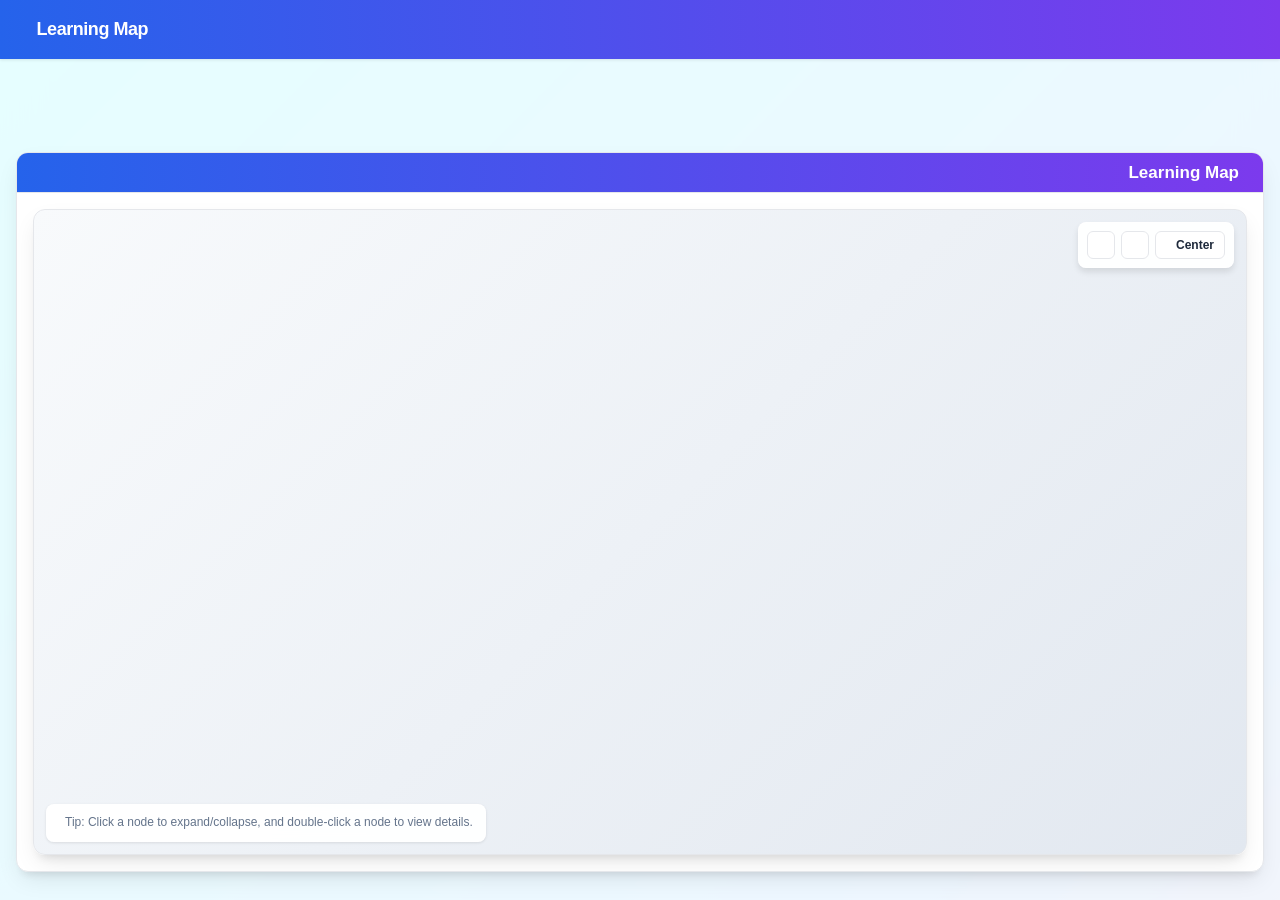
==== commit d0c04e1f: "截图2" ====
--- a/frontend/pages/knowledge_graph.html
+++ b/frontend/pages/knowledge_graph.html
@@ -17,7 +17,7 @@
     <header class="top-header">
       <h1 class="header-title" id="headerTitle">
         <iconify-icon icon="mdi:graph" width="24" height="24"></iconify-icon>
-        Knowledge Graph
+        Learning Map
       </h1>
       <div class="user-profile">
         <iconify-icon icon="mdi:account-circle" width="36" height="36"></iconify-icon>
@@ -29,7 +29,7 @@
       <div class="index-container panel">
         <div class="panel-header">
           <iconify-icon icon="mdi:progress-check" width="20" height="20"></iconify-icon>
-          <h2>Knowledge Graph</h2>
+          <h2>Learning Map</h2>
         </div>
         <div class="group" id="cy">
           <!-- 工具栏 -->
--- a/frontend/css/styles.css
+++ b/frontend/css/styles.css
@@ -18,6 +18,7 @@
         --card-shadow: 0 10px 25px -5px rgba(0, 0, 0, 0.1), 0 8px 10px -6px rgba(0, 0, 0, 0.1);
         --shadow-light: 0 1px 3px rgba(0, 0, 0, 0.1);
         --shadow-medium: 0 4px 6px rgba(0, 0, 0, 0.1);
+        --shadow-lg: 0 10px 15px -3px rgba(0, 0, 0, 0.1), 0 4px 6px -2px rgba(0, 0, 0, 0.05);
         --header-height: 64px;
         --header-font-size: 18px;
         --title-font-size: 18px;
@@ -174,6 +175,43 @@
         z-index: 20;
         /* 确保标题栏位于较高层级 */
         transition: height 0.3s ease;
+    }
+
+    /* 下拉图标容器样式 */
+    .header-icon-container {
+        margin-right: auto;
+        margin-left: 8px;
+        display: flex;
+        align-items: center;
+        justify-content: center;
+    }
+
+    .dropdown-icon-wrapper {
+        display: inline-flex;
+        align-items: center;
+        justify-content: center;
+        width: 24px;
+        height: 24px;
+        background-color: white;
+        border-radius: 50%;
+        box-shadow: var(--shadow-medium);
+        cursor: pointer;
+        transition: all 0.2s ease;
+        position: relative;
+        left: 4px; /* 增加图标位置向右的偏移 */
+    }
+
+    .dropdown-icon-wrapper:hover {
+        transform: scale(1.1);
+        box-shadow: var(--shadow-lg);
+    }
+
+    .dropdown-icon-wrapper iconify-icon {
+        color: var(--primary-color);
+        width: 20px;
+        height: 20px;
+        position: relative;
+        left: 3.5px; /* 图标向右偏移 */
     }
 
     .top-header-lean:hover {
@@ -357,6 +395,11 @@
     }
 
     /* 修改为不改变位置的悬停效果 */
+
+    /* 为标题栏中的图标添加右边距 */
+    .top-header-lean iconify-icon {
+        margin-right: var(--spacing-sm);
+    }
     .mini-knowledge-graph:hover,
     .top-header-lean:hover .mini-knowledge-graph:hover {
         box-shadow: var(--card-shadow) !important;
@@ -1303,6 +1346,11 @@
         z-index: 10;
         /* 确保默认状态下所有等级卡片都可见 */
     }
+    
+    /* .knowledge-panel.expanded {
+        height: auto;
+        flex: 1 1 auto;
+    } */
 
     /* 确保默认状态下所有等级卡片都可见 */
     .knowledge-panel:not(.expanded) .level-card {
@@ -1418,6 +1466,11 @@
         padding: var(--spacing-md);
         box-sizing: border-box;
     }
+    
+    .knowledge-panel.expanded .levels-container {
+        height: auto;
+        align-items: stretch;
+    }
 
     /* 等级流展示 */
     .levels-flow {
@@ -1435,6 +1488,12 @@
         min-height: 130px;
         /* 适当增加最小高度 */
         box-sizing: border-box;
+    }
+    
+    .knowledge-panel.expanded .levels-flow {
+        height: auto;
+        min-height: auto;
+        align-items: stretch;
     }
 
     .levels-flow .arrow {
@@ -1476,6 +1535,12 @@
         box-sizing: border-box;
         /* 增加卡片宽度 */
         flex-grow: 1.2;
+        /* 确保内部绝对定位元素能正确工作 */
+        overflow: hidden;
+    }
+    
+    .knowledge-panel.expanded .level-card.expanded {
+        flex: 1 1 auto;
     }
 
     /* 在小屏幕上调整卡片布局 */
@@ -1541,15 +1606,31 @@
     .level-card.collapsed {
         /* collapsed状态使用默认样式，不需要特别设置高度 */
         padding: var(--spacing-md);
-        height: 165px; /* 设置固定高度 */
+        height: 140px; /* 减小固定高度 */
+    }
+
+    .level-card.expanded {
+        height: auto;
+    }
+    
+    /* 针对折叠状态卡片中的标题区域添加居中样式 */
+    .level-card.collapsed .level-header .level-description{
+        display: flex;
+        flex-direction: column;
+        justify-content: center;
+        align-items: center;
+        height: 100%;
+        width: 100%;
+        text-align: center;
     }
 
     .level-card.expanded {
         /* 展开时使用更紧凑的高度和内边距 */
         height: auto;
-        min-height: 200px; /* 增加最小高度 */
+        min-height: auto;
+        /* 完全由内容决定高度 */
         max-height: none;
-        /* 移除最大高度限制，让内容决定高度 */
+        /* 移除最大高度限制，让内容可以完全显示 */
         padding: var(--spacing-xs) var(--spacing-md) 0 var(--spacing-md);
         /* 移除底部内边距 */
         z-index: 10;
@@ -1585,8 +1666,9 @@
         word-wrap: break-word;
         /* 确保文本能换行 */
         overflow-wrap: break-word;
-        margin-bottom: 0;
-        /* 移除底部边距 */
+        margin-bottom: calc(var(--spacing-sm) + 20px);
+        /* 为click-hint留出空间 */
+        flex: 1; /* 允许内容区域增长 */
     }
 
     .level-card.collapsed .level-content {
@@ -1638,13 +1720,24 @@
         flex: 0 0 auto;
         /* 不让描述拉伸 */
         /* 响应式高度：自适应内容 */
+    }
+    
+    /* 针对折叠状态卡片中的描述文本添加居中样式 */
+    .level-card.collapsed .content-text {
         display: flex;
         align-items: center;
         justify-content: center;
-        overflow: hidden;
-        /* 超出部分隐藏 */
+        width: 100%;
         padding: 0 var(--spacing-xs);
-        /* 左右内边距 */
+        box-sizing: border-box;
+    }
+    
+    /* 确保展开状态卡片中的描述文本不应用居中样式 */
+    .level-card.expanded .level-description {
+        display: block;
+        text-align: center;
+        width: auto;
+        padding: 0;
     }
 
     .click-hint {
@@ -1663,6 +1756,12 @@
         align-items: center;
         justify-content: center;
         gap: var(--spacing-xs);
+        /* 定位在卡片底部 */
+        position: absolute;
+        bottom: var(--spacing-sm);
+        left: 50%;
+        transform: translateX(calc(-50% - 8px));
+        z-index: 60;
     }
 
     .level-card.collapsed .click-hint {
@@ -2878,7 +2977,7 @@
         position: relative;
         z-index: 100;
         /* 确保展开时知识点面板仍然可见 */
-        min-height: 300px;
+        min-height: 500px;
         background: var(--content-background);
     }
 
@@ -2929,13 +3028,15 @@
         min-height: auto;
         /* 移除最小高度限制，完全由内容决定高度 */
         max-height: none;
-        /* 移除最大高度限制，允许卡片自适应内容高度 */
+        /* 移除最大高度限制，让内容完全决定高度 */
         height: auto;
         /* 确保高度自适应内容 */
         padding: var(--spacing-xs) var(--spacing-md);
         /* 使用更紧凑的内边距 */
         margin-bottom: 0;
         /* 删除底部边距 */
+        flex: 1 1 auto;
+        /* 允许卡片根据内容扩展 */
     }
 
     /* 图标相关样式 */
@@ -3061,6 +3162,7 @@
         .knowledge-panel.expanded .level-card.expanded {
             min-height: auto;
             max-height: none;
+            height: auto;
         }
     }
 
@@ -3070,10 +3172,12 @@
             max-width: 100%;
             width: 100%;
             padding: var(--spacing-xl);
+            min-height: auto; /* 移除最小高度限制，让内容决定高度 */
+            max-height: none; /* 移除最大高度限制 */
         }
 
         .level-card.expanded .level-content {
-            max-height: 800px;
+            max-height: none;
             padding: var(--spacing-md);
         }
     }
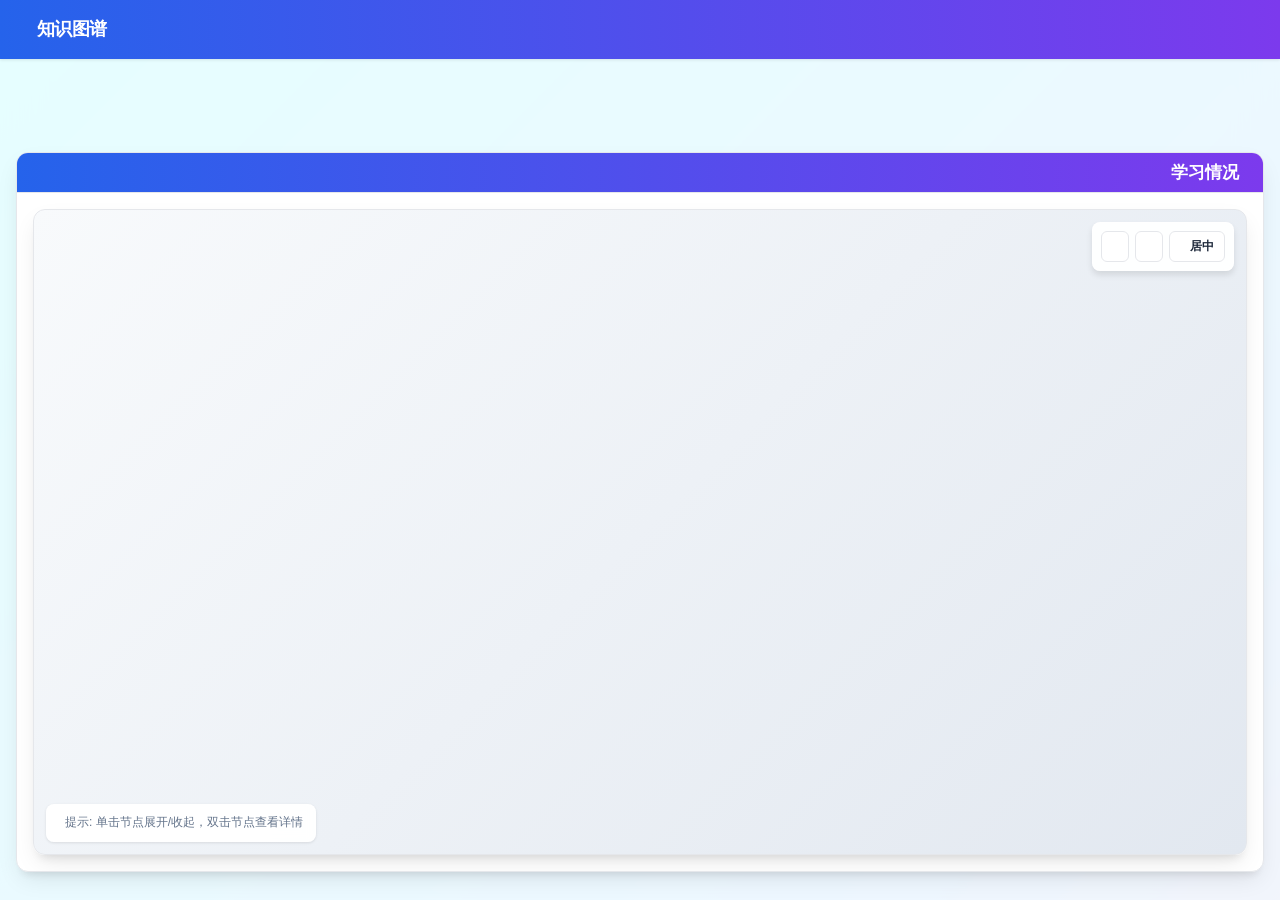
==== commit 5b2e3c88: "修改知识图谱节点大小" ====
--- a/frontend/pages/knowledge_graph.html
+++ b/frontend/pages/knowledge_graph.html
@@ -4,7 +4,7 @@
 <head>
   <meta charset="UTF-8">
   <meta name="viewport" content="width=device-width, initial-scale=1.0">
-  <title>Module Integration Template -sync-PBL Learning Platform</title>
+  <title>模块集成模板 -sync-PBL学习平台</title>
   <script src="../js/modules/cytoscape.min.js"></script>
   <link rel="stylesheet" href="../css/styles.css">
   <!-- Iconify图标库 -->
@@ -17,7 +17,7 @@
     <header class="top-header">
       <h1 class="header-title" id="headerTitle">
         <iconify-icon icon="mdi:graph" width="24" height="24"></iconify-icon>
-        Learning Map
+        知识图谱
       </h1>
       <div class="user-profile">
         <iconify-icon icon="mdi:account-circle" width="36" height="36"></iconify-icon>
@@ -29,27 +29,27 @@
       <div class="index-container panel">
         <div class="panel-header">
           <iconify-icon icon="mdi:progress-check" width="20" height="20"></iconify-icon>
-          <h2>Learning Map</h2>
+          <h2>学习情况 </h2>
         </div>
         <div class="group" id="cy">
           <!-- 工具栏 -->
           <div class="cy-toolbar">
-            <button id="zoomIn" title="Enlarge" class="btn btn-small">
+            <button id="zoomIn" title="放大" class="btn btn-small">
               <iconify-icon icon="mdi:magnify-plus" width="16" height="16"></iconify-icon>
             </button>
-            <button id="zoomOut" title="Reduce" class="btn btn-small">
+            <button id="zoomOut" title="缩小" class="btn btn-small">
               <iconify-icon icon="mdi:magnify-minus" width="16" height="16"></iconify-icon>
             </button>
-            <button id="centerGraph" title="Center" class="btn btn-small">
+            <button id="centerGraph" title="居中" class="btn btn-small">
               <iconify-icon icon="mdi:select-search" width="16" height="16"></iconify-icon>
-              Center
+              居中
             </button>
           </div>
 
           <!-- 提示信息 -->
           <div class="cy-tip">
             <iconify-icon icon="mdi:information" width="16" height="16"></iconify-icon>
-            <span>Tip: Click a node to expand/collapse, and double-click a node to view details.</span>
+            <span>提示: 单击节点展开/收起，双击节点查看详情</span>
           </div>
           <!-- 知识点详情弹窗 -->
           <div id="knowledgeModal" class="modal">
@@ -60,10 +60,10 @@
               <p id="modalStatus"></p>
               <div class="modal-actions">
                 <button id="learnBtn" class="btn btn-primary">
-                  Learn
+                  学习
                 </button>
                 <button id="testBtn" class="btn btn-primary">
-                  Test
+                  测试
                 </button>
               </div>
             </div>
